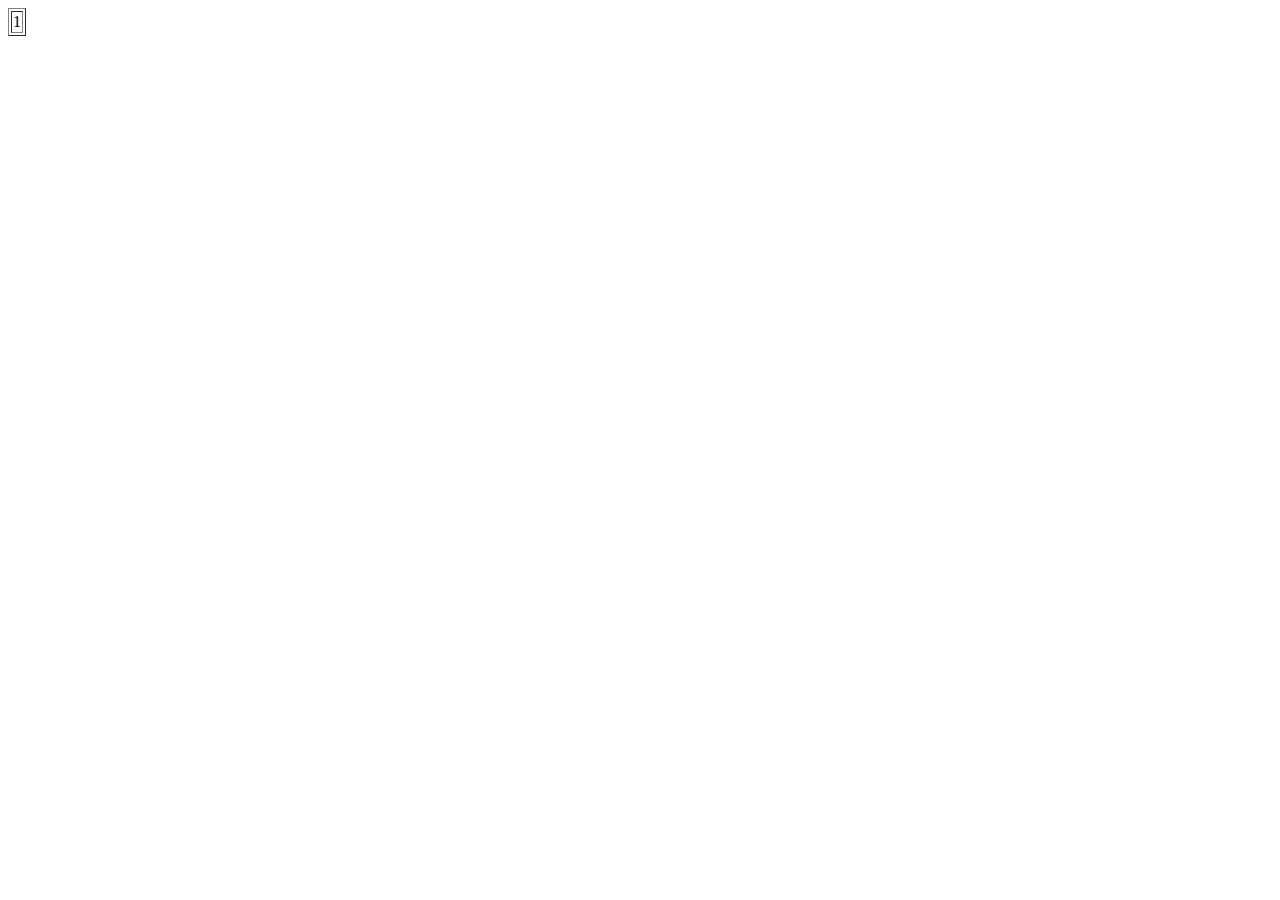
==== index.html @ 9500823e "Add files via upload" ====
<!DOCTYPE html>
<html>
  <head>
    <style></style>
  </head>
  <body>
    <table border="1" black>
      <tbody>
        <tr>
          <td>1</td>
        </tr>
      </tbody>
    </table>
  </body>
</html>
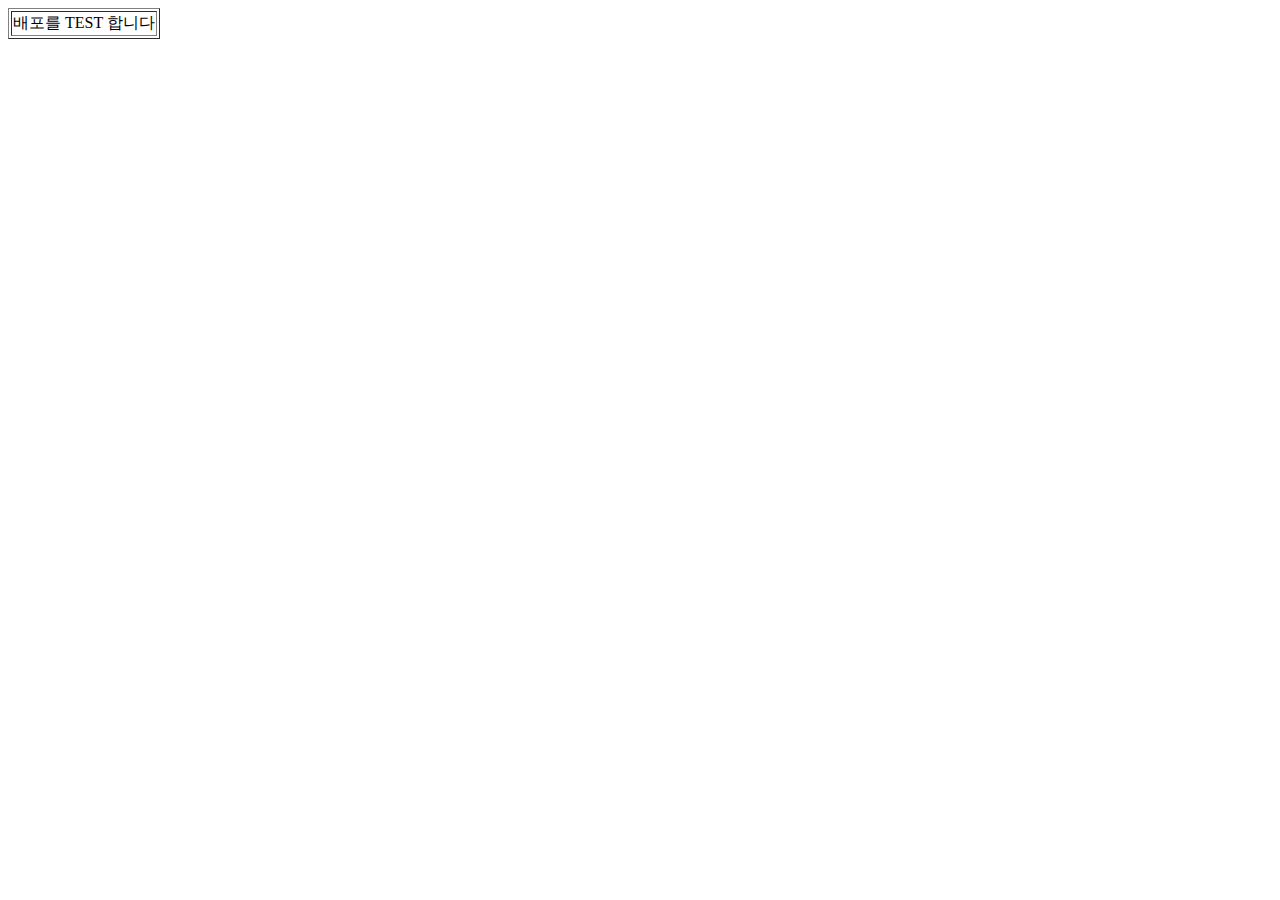
==== commit a6b4fe44: "23-03-21 작업" ====
--- a/index.html
+++ b/index.html
@@ -7,7 +7,7 @@
     <table border="1" black>
       <tbody>
         <tr>
-          <td>1</td>
+          <td>배포를 TEST 합니다</td>
         </tr>
       </tbody>
     </table>
